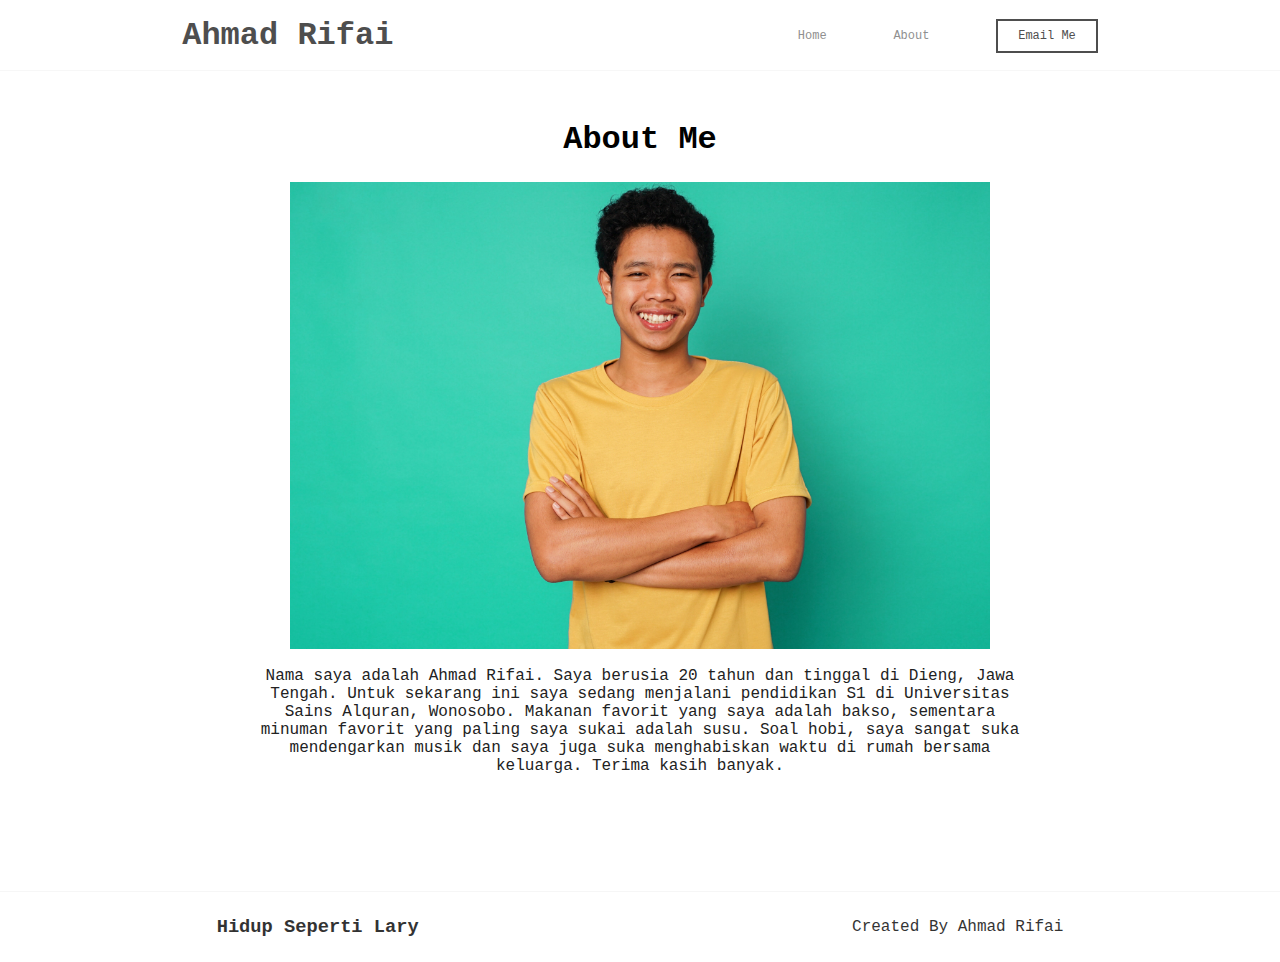
==== about.html @ b8982e04 "firts commit" ====
<!DOCTYPE html>
<html lang="en">
<head>
    <title>Document</title>
    <link rel="stylesheet" href="./css/style.css">
</head>
<body>
    <!--  Tob -->
    <nav>
        <div class="logo">
            <a href="index.html" class="">
                <h1>Ahmad Rifai</h1>
            </a>
        </div>
        <div class="menu">
            <ul>
                <li>
                    <a href="index.html">Home</a>
                </li>
                <li>
                    <a href="about.html">About</a>
                </li>
                <li>
                    <a href="mailto:ahmmd.riffai@gmail.com" class="email-me">Email Me</a>
                </li>
            </ul>
        </div>
    </nav>
    <div class="about-tengah">
        <h1>About Me</h1>
        <img src="./img/paijo21.jpg" alt="" srcset="">
        <div class="paragraf">
            <p>Nama saya adalah Ahmad Rifai. Saya berusia 20 tahun dan tinggal di Dieng, Jawa Tengah. Untuk sekarang ini saya sedang menjalani pendidikan S1 di Universitas Sains Alquran, Wonosobo. Makanan favorit yang saya adalah bakso, sementara minuman favorit yang paling saya sukai adalah susu. Soal hobi, saya sangat suka mendengarkan musik dan saya juga suka menghabiskan waktu di rumah bersama keluarga. Terima kasih banyak.</p>
        </div>
    </div>
 
    <div class="footer">
        <h3>Hidup Seperti Lary</h3>
        <p>Created By Ahmad Rifai</p>
    </div>
</body>
</html>
---- css/style.css ----
body{
    margin: 0;
    padding: 0;
    font-family: 'Courier New', Courier, monospace, 'Gill Sans MT', Calibri, 'Trebuchet MS', sans-serif, 'Arial Narrow', Arial, sans-serif, Helvetica, sans-serif;
}

nav{
    display: flex;
    position: fixed;
    z-index: 999;
    top: 0;
    width: 100%;
    height: 70px;
    align-items: center;
    justify-content: space-around;
    background-color: white;
    border-bottom: 1px solid rgb(245, 245, 245);
    opacity: 80%;
}

.logo{
    display: flex;
    align-self: center;
    /* background-color: blue; */
}

.logo a{
    text-decoration: none;
    color: #222;
}

.menu ul {
    display: flex;
    list-style-type: none;
    width: 300px;
    justify-content: space-between;
    /* background-color: aqua; */
}

.menu ul a{
    text-decoration: none;
    color: rgb(116, 116, 116);
    font-weight: 500;
    font-size: 12px;
}

.menu ul a:hover{
    color: #222;
    border-bottom: 1px solid #222;
}

.menu a.email-me{
    padding: 8px 20px;
    border: 2px solid #222;
    color: #222;
    transition: 0.4s all;
}


.menu a.email-me:hover{
    padding: 8px 20px;
    border: 2px solid #222;
    color: #fff;
    background-color: #222;
    
}

.tengah {
    margin-top: 100px;
    display: flex;
    flex-direction: column;
    justify-content: center;
    align-items: center;
    /* background-color: aqua; */
}

.foto {
    width: 250px;
    height: 250px;
    border-radius: 50%;
    /* background-color: blue; */
    overflow: hidden;
}

.foto img{
    left: -10px;
    position: relative;
    width: 400px;
}

.hi {
    display: flex;
    flex-direction: column;
    justify-content: center;
    align-items: center;
    /* background-color: aliceblue; */
    position: relative;
    top: -120px;
}

.hi h1{
    font-size: 120px;
    font-weight: bold;
    /* background-color: blue; */
    text-shadow: 6px -6px 0px #fff;
}

.hi h3{
    /* background-color: brown; */
    font-size: 60px;
    font-weight: 100;
    position: relative;
    top: -130px;
}

.menu-gambar a{
    text-decoration: none;
}

.mhs {
    margin-top: -30px;
}

.menu-gambar{
    /* background-color: aqua; */
    display: flex;
    justify-content: center;
    flex-wrap: wrap;
    margin-top: -220px;
}

.menu-box{
    
    width: 150px;
    height: 150px;
    /* background-color: red; */
    margin: 0 50px;
    box-sizing: border-box;
    display: flex;
    flex-direction: column;
    align-items: center;
    justify-content: center;
    overflow: hidden;
    transition: 1s all;
    cursor: pointer;
}

.menu-box img{
    background-image: url("img/paijo2.jpg");
    width: 200px;
    position: relative;
    top: -30px;
    left: 0;
    filter: grayscale(50%);
    transition: 0.5s all;
    /* overflow: hidden; */
}

.menu-box img:hover{
    filter: grayscale(70%);
    width: 300px;
}

.title-box{
    position: relative;
    z-index: 99;
    font-weight: 600;
    color: #fff;
    top: 80px;
}

.about-tengah{
    width: 100%;
    margin: 100px auto;
    display: flex;
    flex-direction: column;
    align-items: center;
}

.about-tengah img{
    width: 700px;
    margin: 2px auto;
}

.about-tengah p {
    text-align: center;
    color: #222;
}

.paragraf{
    /* background-color: aqua; */
    width: 60%;
}

.footer{
    display: flex;
    position: relative;
    width: 100%;
    height: 70px;
    margin-top: 100px;
    align-items: center;
    justify-content: space-around;
    background-color: white;
    border-top: 1px solid rgb(245, 245, 245);
    opacity: 80%;
}
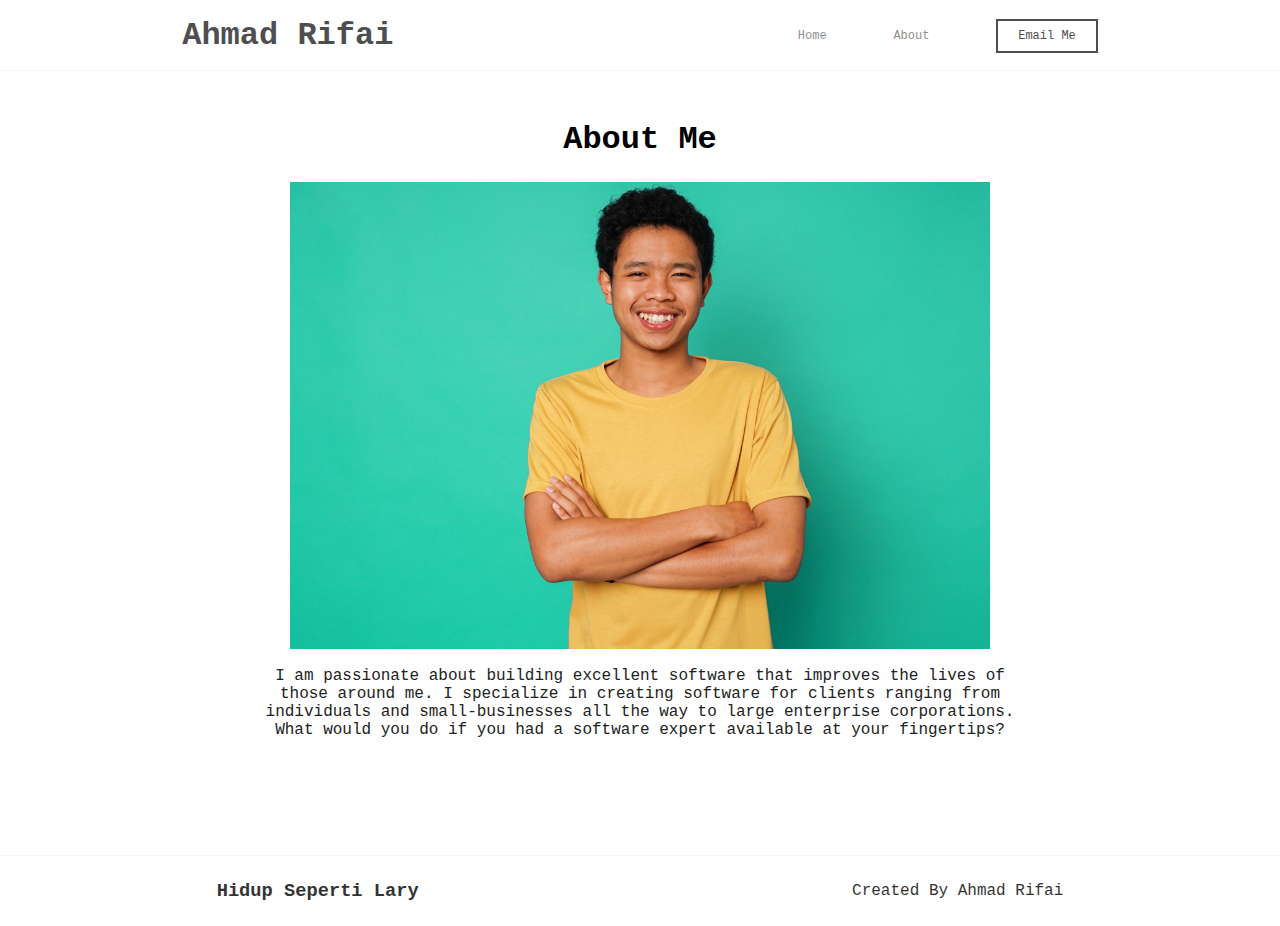
==== commit 81d248a1: "update about" ====
--- a/about.html
+++ b/about.html
@@ -30,7 +30,7 @@
         <h1>About Me</h1>
         <img src="./img/paijo21.jpg" alt="" srcset="">
         <div class="paragraf">
-            <p>Nama saya adalah Ahmad Rifai. Saya berusia 20 tahun dan tinggal di Dieng, Jawa Tengah. Untuk sekarang ini saya sedang menjalani pendidikan S1 di Universitas Sains Alquran, Wonosobo. Makanan favorit yang saya adalah bakso, sementara minuman favorit yang paling saya sukai adalah susu. Soal hobi, saya sangat suka mendengarkan musik dan saya juga suka menghabiskan waktu di rumah bersama keluarga. Terima kasih banyak.</p>
+            <p>I am passionate about building excellent software that improves the lives of those around me. I specialize in creating software for clients ranging from individuals and small-businesses all the way to large enterprise corporations. What would you do if you had a software expert available at your fingertips?</p>
         </div>
     </div>
  
@@ -39,4 +39,4 @@
         <p>Created By Ahmad Rifai</p>
     </div>
 </body>
-</html>+</html>
